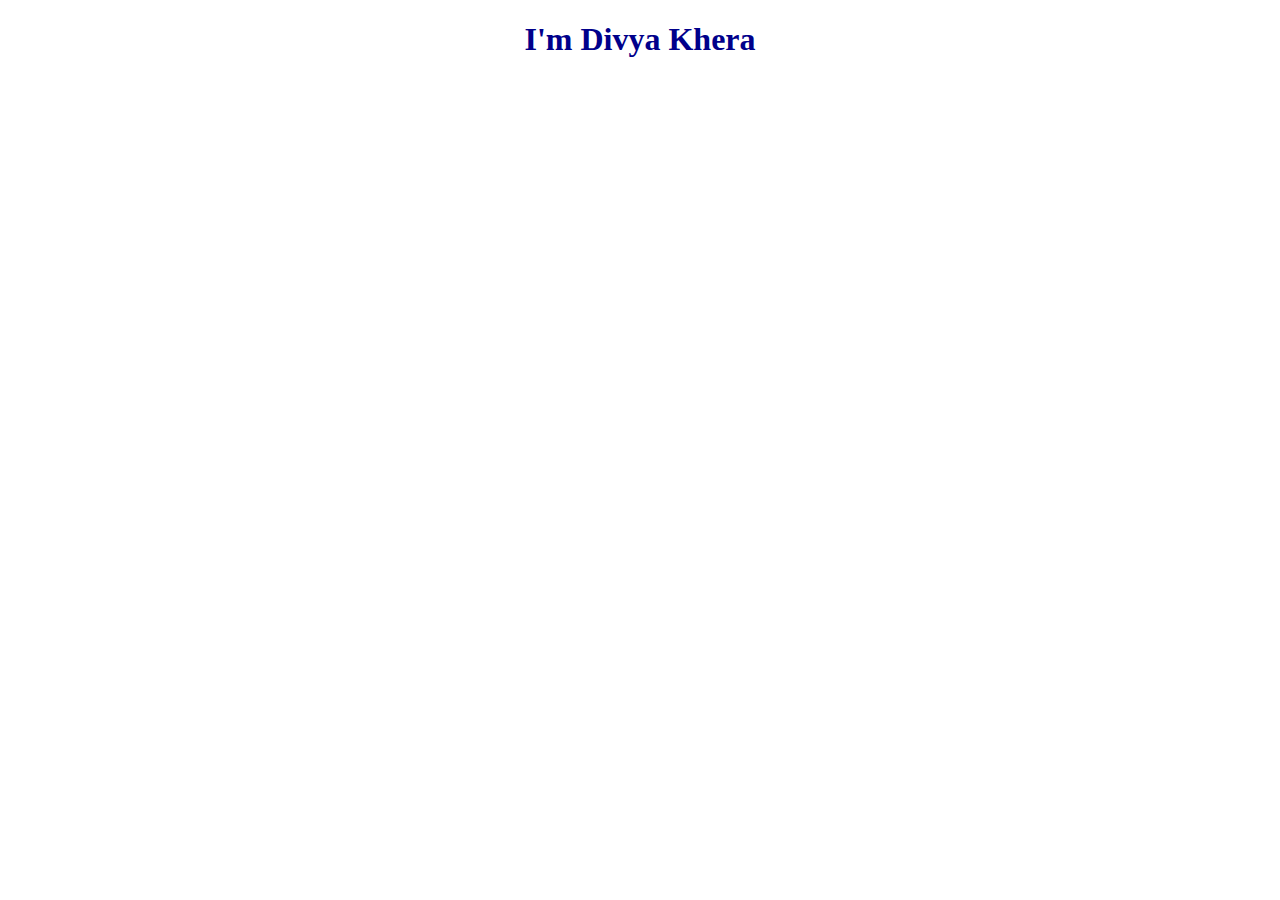
==== AboutMe.html @ 2b31de4a "Initial commit" ====
<!DOCTYPE html>
<html lang="en">
<head>
    <meta charset="UTF-8">
    <meta http-equiv="X-UA-Compatible" content="IE=edge">
    <meta name="viewport" content="width=device-width, initial-scale=1.0">
    <title>AboutMe</title>
</head>
<body>
    <h1 style="color: darkblue;text-align: center;font-weight: bold;">I'm Divya Khera</h1>
</body>
</html>
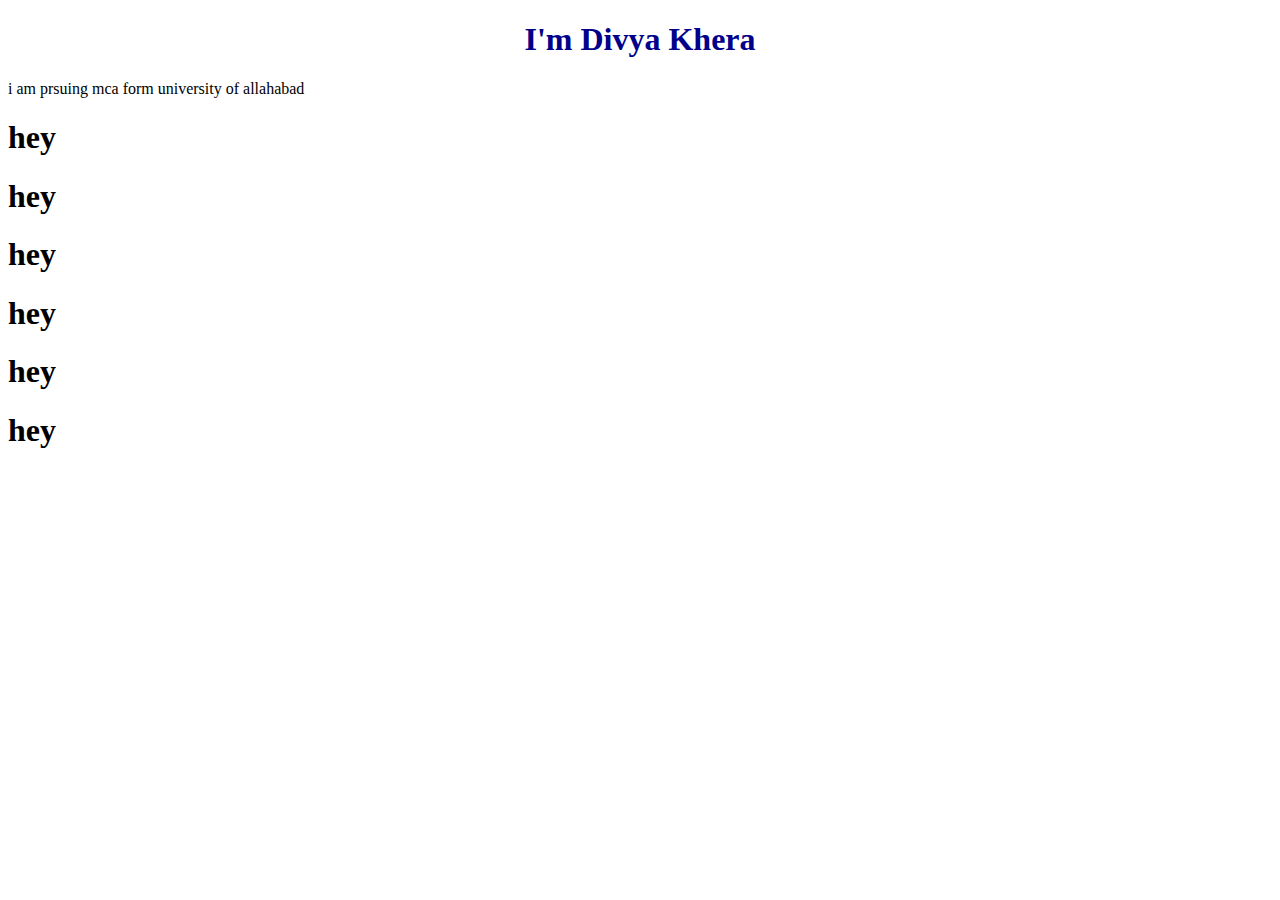
==== commit 36d724af: ""About me change"" ====
--- a/AboutMe.html
+++ b/AboutMe.html
@@ -8,5 +8,16 @@
 </head>
 <body>
     <h1 style="color: darkblue;text-align: center;font-weight: bold;">I'm Divya Khera</h1>
+    <p>i am prsuing mca form university of allahabad</p>
+    <div>
+        <h1>hey</h1>
+    </div>
+    <div>
+        <h1>hey</h1>
+        <h1>hey</h1>
+        <h1>hey</h1>
+        <h1>hey</h1>
+        <h1>hey</h1>
+    </div>
 </body>
 </html>
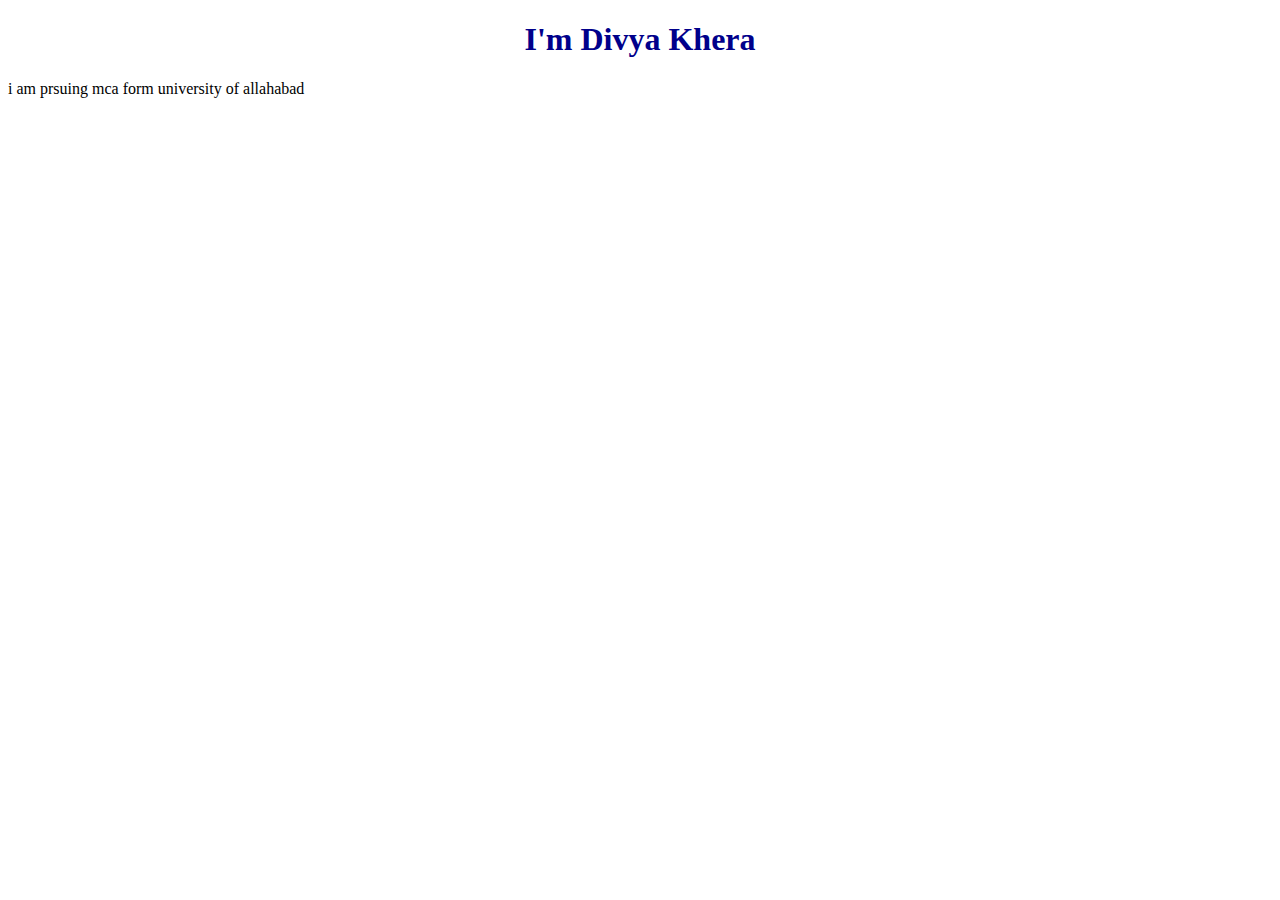
==== commit b4f9148f: "Adding new colors" ====
--- a/AboutMe.html
+++ b/AboutMe.html
@@ -9,15 +9,5 @@
 <body>
     <h1 style="color: darkblue;text-align: center;font-weight: bold;">I'm Divya Khera</h1>
     <p>i am prsuing mca form university of allahabad</p>
-    <div>
-        <h1>hey</h1>
-    </div>
-    <div>
-        <h1>hey</h1>
-        <h1>hey</h1>
-        <h1>hey</h1>
-        <h1>hey</h1>
-        <h1>hey</h1>
-    </div>
 </body>
 </html>
